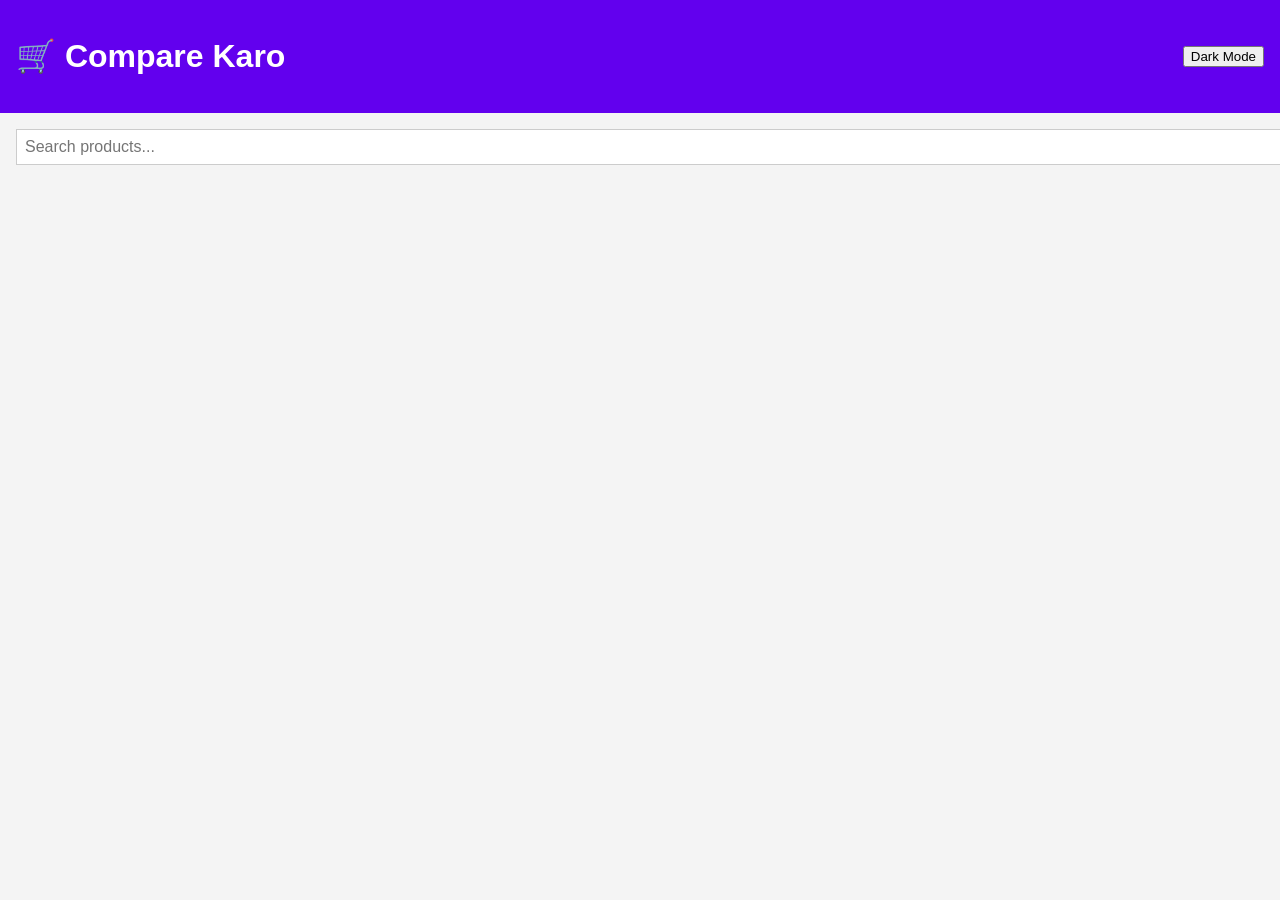
==== index.html @ 85e30d82 "Rename home.html to index.html" ====
<!DOCTYPE html>
<html lang="en">
<head>
  <meta charset="UTF-8" />
  <meta name="viewport" content="width=device-width, initial-scale=1.0" />
  <title>Compare Karo</title>
  <link rel="stylesheet" href="home.css" />
</head>
<body class="light">
  <header>
    <h1>🛒 Compare Karo</h1>
    <button id="toggle-theme">Dark Mode</button>
  </header>

  <main>
    <div class="search-container">
      <input type="text" id="search-bar" placeholder="Search products..." />
      <ul id="autocomplete-list"></ul>
    </div>

    <div id="results"></div>
  </main>

  <div id="cart" class="cart">
    <h2>Your Cart</h2>
    <ul id="cart-items"></ul>
    <div id="cart-summary"></div>
  </div>

  <script src="home.js"></script>
</body>
</html>
---- home.css ----
body {
  font-family: Arial, sans-serif;
  margin: 0;
  padding: 0;
  transition: background 0.3s, color 0.3s;
}

body.light {
  background: #f4f4f4;
  color: #222;
}

body.dark {
  background: #121212;
  color: #f0f0f0;
}

header {
  background: #6200ee;
  color: white;
  padding: 1rem;
  display: flex;
  justify-content: space-between;
  align-items: center;
}

.search-container {
  padding: 1rem;
}

#search-bar {
  width: 100%;
  padding: 0.5rem;
  font-size: 1rem;
  border: 1px solid #ccc;
}

#autocomplete-list {
  list-style: none;
  padding: 0;
  margin-top: 0.5rem;
}

#autocomplete-list li {
  background: #fff;
  padding: 0.5rem;
  margin-bottom: 0.25rem;
  border: 1px solid #ddd;
  cursor: pointer;
}

body.dark #autocomplete-list li {
  background: #333;
  border-color: #555;
  color: #fff;
}

#results {
  padding: 1rem;
}

.cart {
  position: fixed;
  bottom: 0;
  right: 0;
  background: white;
  border-top-left-radius: 10px;
  border: 1px solid #ccc;
  width: 300px;
  max-height: 60vh;
  overflow-y: auto;
  display: none;
  padding: 1rem;
}

.cart.dark {
  background: #2a2a2a;
  color: white;
}
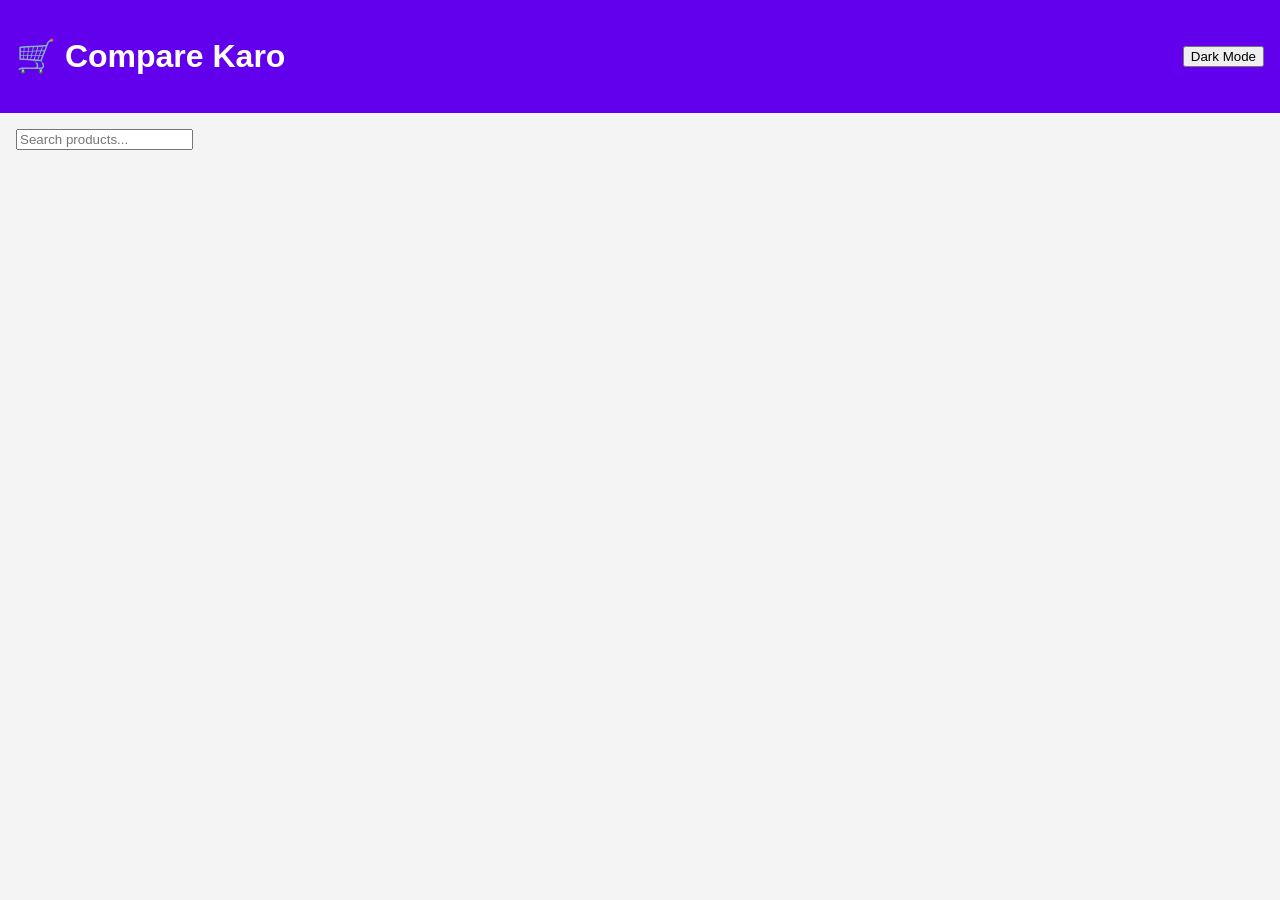
==== commit 35c9f3c0: "Update index.html" ====
--- a/index.html
+++ b/index.html
@@ -4,7 +4,7 @@
   <meta charset="UTF-8" />
   <meta name="viewport" content="width=device-width, initial-scale=1.0" />
   <title>Compare Karo</title>
-  <link rel="stylesheet" href="home.css" />
+  <link rel="stylesheet" href="style.css" />
 </head>
 <body class="light">
   <header>
@@ -14,10 +14,10 @@
 
   <main>
     <div class="search-container">
-      <input type="text" id="search-bar" placeholder="Search products..." />
+      <input type="text" id="searchInput" placeholder="Search products..." />
       <ul id="autocomplete-list"></ul>
     </div>
-
+<div id="priceResults" class="mt-6 grid gap-4 md:grid-cols-3"></div>
     <div id="results"></div>
   </main>
 
--- a/style.css
+++ b/style.css
@@ -0,0 +1,79 @@
+body {
+  font-family: Arial, sans-serif;
+  margin: 0;
+  padding: 0;
+  transition: background 0.3s, color 0.3s;
+}
+
+body.light {
+  background: #f4f4f4;
+  color: #222;
+}
+
+body.dark {
+  background: #121212;
+  color: #f0f0f0;
+}
+
+header {
+  background: #6200ee;
+  color: white;
+  padding: 1rem;
+  display: flex;
+  justify-content: space-between;
+  align-items: center;
+}
+
+.search-container {
+  padding: 1rem;
+}
+
+#search-bar {
+  width: 100%;
+  padding: 0.5rem;
+  font-size: 1rem;
+  border: 1px solid #ccc;
+}
+
+#autocomplete-list {
+  list-style: none;
+  padding: 0;
+  margin-top: 0.5rem;
+}
+
+#autocomplete-list li {
+  background: #fff;
+  padding: 0.5rem;
+  margin-bottom: 0.25rem;
+  border: 1px solid #ddd;
+  cursor: pointer;
+}
+
+body.dark #autocomplete-list li {
+  background: #333;
+  border-color: #555;
+  color: #fff;
+}
+
+#results {
+  padding: 1rem;
+}
+
+.cart {
+  position: fixed;
+  bottom: 0;
+  right: 0;
+  background: white;
+  border-top-left-radius: 10px;
+  border: 1px solid #ccc;
+  width: 300px;
+  max-height: 60vh;
+  overflow-y: auto;
+  display: none;
+  padding: 1rem;
+}
+
+.cart.dark {
+  background: #2a2a2a;
+  color: white;
+}
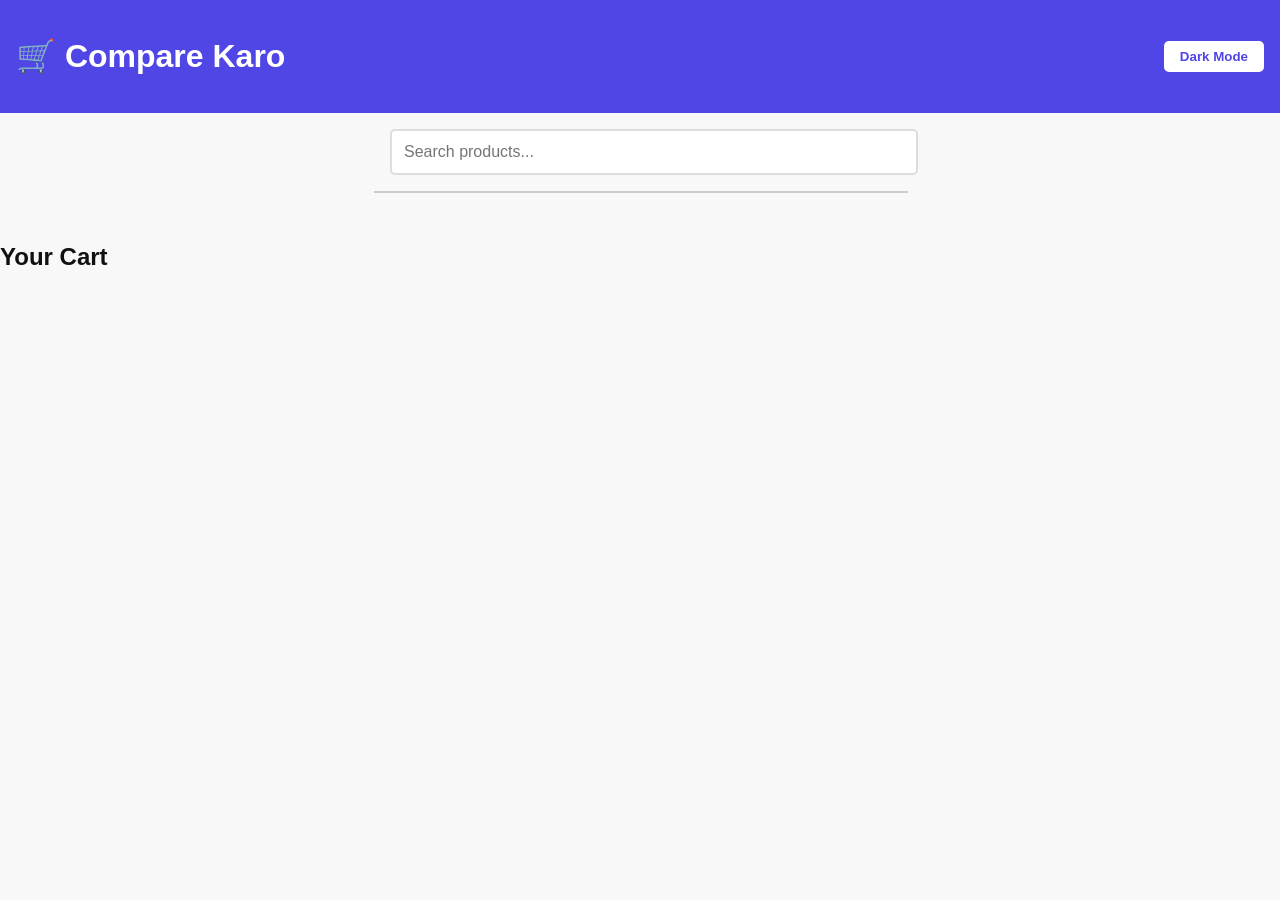
==== commit 5c424c98: "Update index.html" ====
--- a/index.html
+++ b/index.html
@@ -14,11 +14,11 @@
 
   <main>
     <div class="search-container">
-      <input type="text" id="searchInput" placeholder="Search products..." />
+      <input type="text" id="search-bar" placeholder="Search products..." />
       <ul id="autocomplete-list"></ul>
     </div>
-<div id="priceResults" class="mt-6 grid gap-4 md:grid-cols-3"></div>
-    <div id="results"></div>
+
+    <div id="priceResults" class="mt-6 grid gap-4 md:grid-cols-3"></div>
   </main>
 
   <div id="cart" class="cart">
--- a/style.css
+++ b/style.css
@@ -1,79 +1,107 @@
+/* style.css */
+
 body {
-  font-family: Arial, sans-serif;
+  font-family: 'Segoe UI', sans-serif;
   margin: 0;
   padding: 0;
-  transition: background 0.3s, color 0.3s;
-}
-
-body.light {
-  background: #f4f4f4;
-  color: #222;
+  background-color: #f8f8f8;
+  color: #111;
+  transition: background-color 0.3s, color 0.3s;
 }
 
 body.dark {
-  background: #121212;
-  color: #f0f0f0;
+  background-color: #121212;
+  color: #f1f1f1;
 }
 
 header {
-  background: #6200ee;
+  padding: 1rem;
+  background-color: #4f46e5;
   color: white;
-  padding: 1rem;
   display: flex;
   justify-content: space-between;
   align-items: center;
 }
 
+header button {
+  background: #fff;
+  color: #4f46e5;
+  border: none;
+  padding: 0.5rem 1rem;
+  border-radius: 5px;
+  cursor: pointer;
+  font-weight: bold;
+}
+
 .search-container {
   padding: 1rem;
+  max-width: 500px;
+  margin: auto;
+  position: relative;
 }
 
 #search-bar {
   width: 100%;
-  padding: 0.5rem;
+  padding: 0.75rem;
   font-size: 1rem;
-  border: 1px solid #ccc;
+  border: 2px solid #ddd;
+  border-radius: 5px;
 }
 
 #autocomplete-list {
+  position: absolute;
+  top: 100%;
+  left: 0;
+  width: 100%;
+  background: white;
+  border: 1px solid #ccc;
+  z-index: 10;
   list-style: none;
+  margin: 0;
   padding: 0;
-  margin-top: 0.5rem;
+}
+
+body.dark #autocomplete-list {
+  background-color: #333;
+  color: #f1f1f1;
+  border-color: #555;
 }
 
 #autocomplete-list li {
-  background: #fff;
-  padding: 0.5rem;
-  margin-bottom: 0.25rem;
-  border: 1px solid #ddd;
+  padding: 0.75rem;
   cursor: pointer;
 }
 
-body.dark #autocomplete-list li {
-  background: #333;
-  border-color: #555;
-  color: #fff;
+#autocomplete-list li:hover {
+  background-color: #eee;
 }
 
-#results {
-  padding: 1rem;
+body.dark #autocomplete-list li:hover {
+  background-color: #444;
 }
 
-.cart {
-  position: fixed;
-  bottom: 0;
-  right: 0;
-  background: white;
-  border-top-left-radius: 10px;
-  border: 1px solid #ccc;
-  width: 300px;
-  max-height: 60vh;
-  overflow-y: auto;
-  display: none;
+#priceResults {
   padding: 1rem;
+  max-width: 800px;
+  margin: auto;
 }
 
-.cart.dark {
-  background: #2a2a2a;
-  color: white;
+.product-card {
+  background: white;
+  padding: 1rem;
+  border-radius: 8px;
+  box-shadow: 0 0 8px rgba(0, 0, 0, 0.1);
 }
+
+body.dark .product-card {
+  background: #1e1e1e;
+  box-shadow: 0 0 8px rgba(255, 255, 255, 0.05);
+}
+
+.platform-prices {
+  margin-top: 1rem;
+}
+
+.platform-price {
+  margin-bottom: 0.5rem;
+}
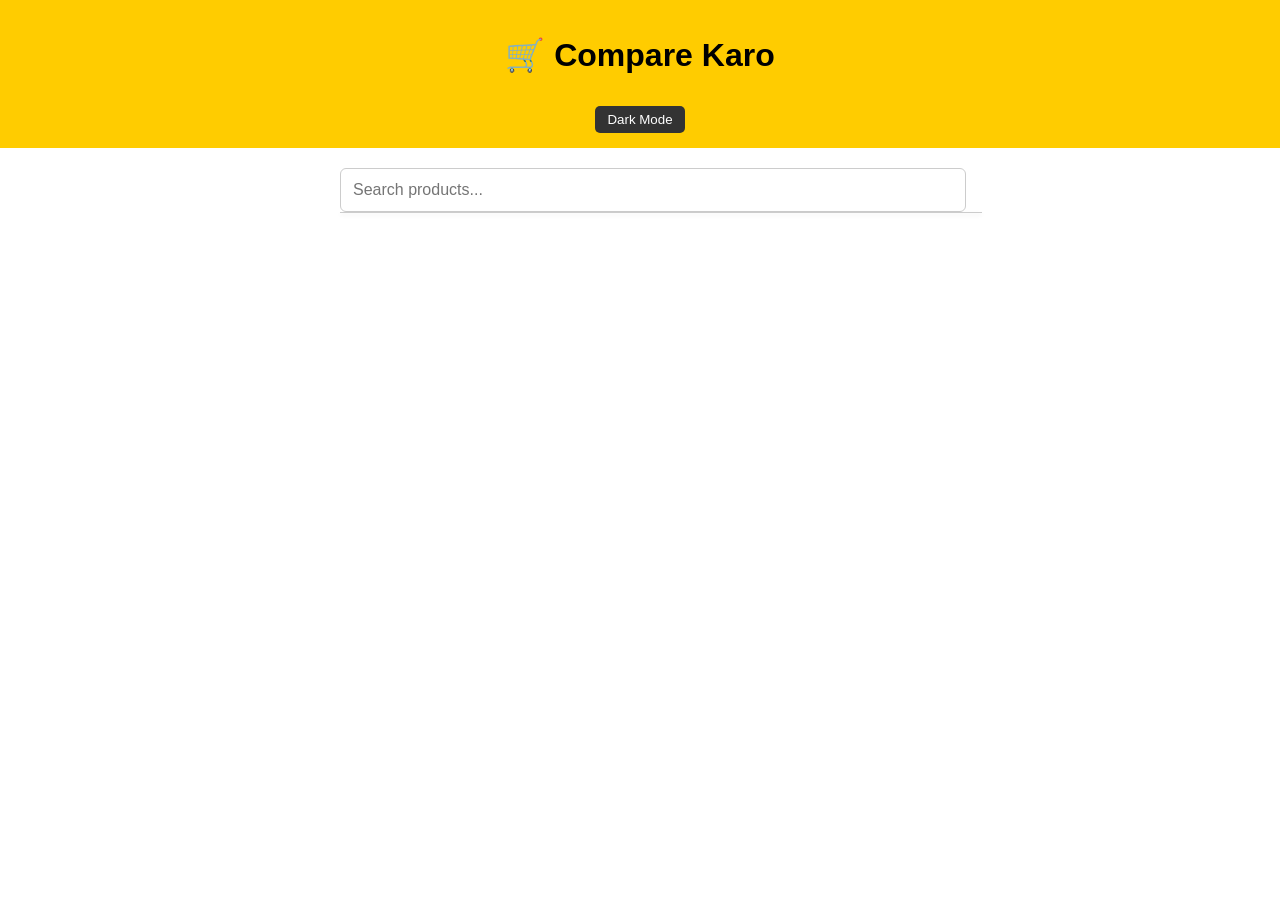
==== commit 7e02233d: "Update index.html" ====
--- a/index.html
+++ b/index.html
@@ -18,14 +18,8 @@
       <ul id="autocomplete-list"></ul>
     </div>
 
-    <div id="priceResults" class="mt-6 grid gap-4 md:grid-cols-3"></div>
+    <div id="priceResults" class="price-results"></div>
   </main>
-
-  <div id="cart" class="cart">
-    <h2>Your Cart</h2>
-    <ul id="cart-items"></ul>
-    <div id="cart-summary"></div>
-  </div>
 
   <script src="home.js"></script>
 </body>
--- a/style.css
+++ b/style.css
@@ -1,107 +1,133 @@
-/* style.css */
-
 body {
-  font-family: 'Segoe UI', sans-serif;
+  font-family: Arial, sans-serif;
   margin: 0;
   padding: 0;
-  background-color: #f8f8f8;
-  color: #111;
-  transition: background-color 0.3s, color 0.3s;
+  transition: background 0.3s, color 0.3s;
 }
 
+/* Header */
+header {
+  background-color: #ffcc00;
+  color: #000;
+  padding: 15px;
+  text-align: center;
+  position: sticky;
+  top: 0;
+  z-index: 100;
+}
+header button {
+  margin-top: 10px;
+  padding: 6px 12px;
+  background: #333;
+  color: #fff;
+  border: none;
+  cursor: pointer;
+  border-radius: 5px;
+}
+
+/* Dark mode */
 body.dark {
   background-color: #121212;
-  color: #f1f1f1;
+  color: #fff;
+}
+body.dark header {
+  background-color: #222;
+  color: #fff;
 }
 
-header {
-  padding: 1rem;
-  background-color: #4f46e5;
-  color: white;
-  display: flex;
-  justify-content: space-between;
-  align-items: center;
-}
-
-header button {
-  background: #fff;
-  color: #4f46e5;
-  border: none;
-  padding: 0.5rem 1rem;
-  border-radius: 5px;
-  cursor: pointer;
-  font-weight: bold;
-}
-
+/* Search container */
 .search-container {
-  padding: 1rem;
-  max-width: 500px;
+  padding: 20px;
+  max-width: 600px;
   margin: auto;
   position: relative;
 }
-
 #search-bar {
   width: 100%;
-  padding: 0.75rem;
-  font-size: 1rem;
-  border: 2px solid #ddd;
-  border-radius: 5px;
+  padding: 12px;
+  font-size: 16px;
+  border-radius: 6px;
+  border: 1px solid #ccc;
 }
 
+/* Autocomplete */
 #autocomplete-list {
+  list-style: none;
+  padding: 0;
+  margin: 0;
+  border: 1px solid #ccc;
+  max-height: 200px;
+  overflow-y: auto;
   position: absolute;
-  top: 100%;
-  left: 0;
   width: 100%;
-  background: white;
-  border: 1px solid #ccc;
-  z-index: 10;
-  list-style: none;
-  margin: 0;
-  padding: 0;
+  background: #fff;
+  z-index: 999;
+  border-top: none;
+  box-shadow: 0 2px 4px rgba(0,0,0,0.1);
 }
-
-body.dark #autocomplete-list {
-  background-color: #333;
-  color: #f1f1f1;
-  border-color: #555;
-}
-
 #autocomplete-list li {
-  padding: 0.75rem;
+  padding: 10px;
   cursor: pointer;
 }
-
 #autocomplete-list li:hover {
   background-color: #eee;
 }
-
+body.dark #autocomplete-list {
+  background: #333;
+  color: #fff;
+  border-color: #555;
+}
 body.dark #autocomplete-list li:hover {
   background-color: #444;
 }
 
-#priceResults {
-  padding: 1rem;
-  max-width: 800px;
+/* Price results */
+.price-results {
+  display: grid;
+  grid-template-columns: repeat(auto-fit, minmax(280px, 1fr));
+  gap: 16px;
+  padding: 20px;
+  max-width: 1000px;
   margin: auto;
 }
-
-.product-card {
-  background: white;
-  padding: 1rem;
+.price-card {
+  border: 1px solid #ccc;
+  padding: 12px;
   border-radius: 8px;
-  box-shadow: 0 0 8px rgba(0, 0, 0, 0.1);
+  background-color: #fafafa;
+}
+body.dark .price-card {
+  background-color: #1f1f1f;
+  border-color: #444;
 }
 
-body.dark .product-card {
-  background: #1e1e1e;
-  box-shadow: 0 0 8px rgba(255, 255, 255, 0.05);
+/* Cart section (hidden for now) */
+.cart {
+  display: none;
 }
 
-.platform-prices {
-  margin-top: 1rem;
+/* ✅ Media Queries */
+@media (max-width: 768px) {
+  header h1 {
+    font-size: 22px;
+  }
+
+  #search-bar {
+    font-size: 14px;
+    padding: 10px;
+  }
+
+  header button {
+    margin-top: 8px;
+    padding: 5px 10px;
+  }
+
+  .price-results {
+    grid-template-columns: 1fr;
+    padding: 10px;
+  }
+
+  .price-card {
+    padding: 10px;
+  }
 }
-
-.platform-price {
-  margin-bottom: 0.5rem;
-}
